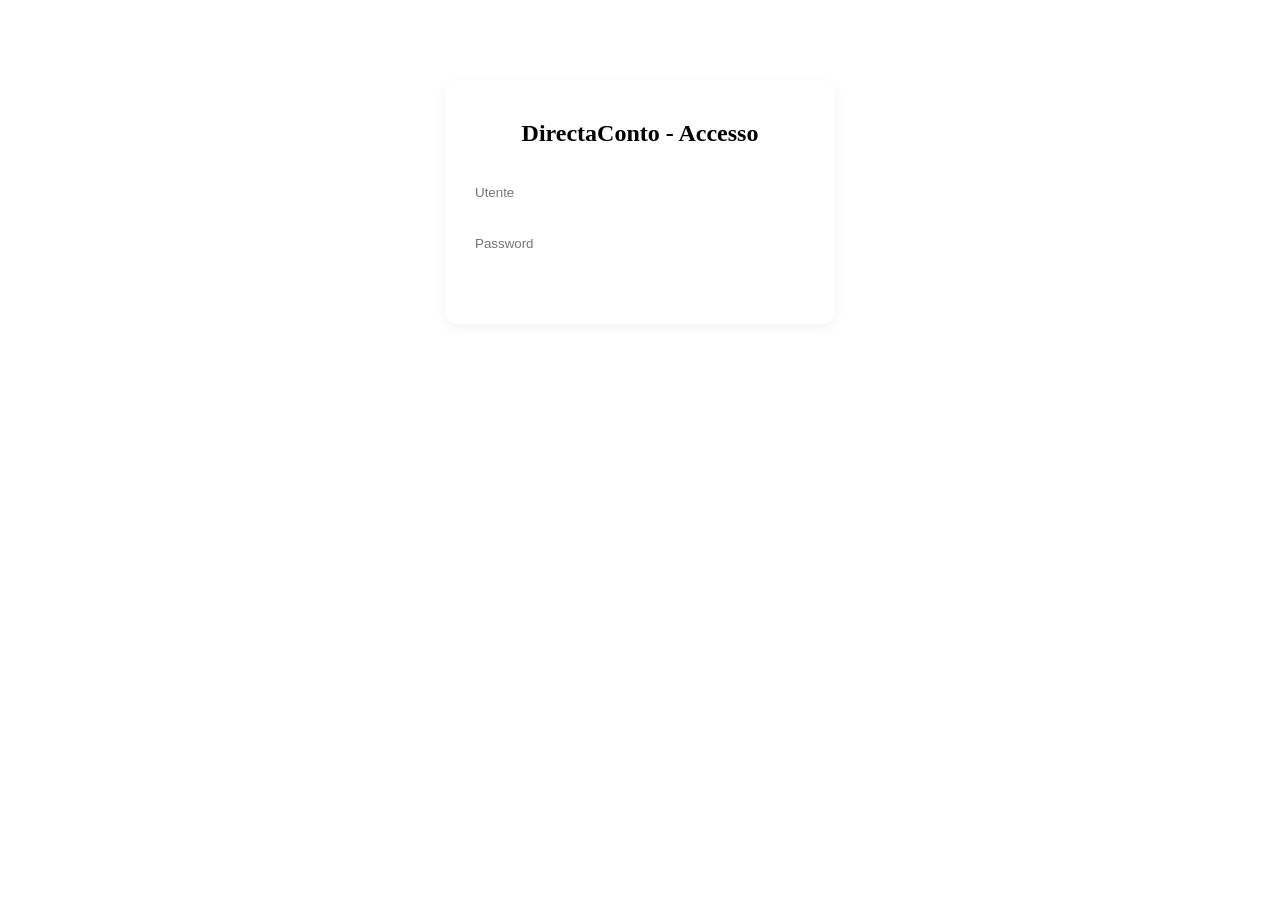
==== index.html @ 078eabe7 "Add files via upload" ====
<!DOCTYPE html>
<html lang="it">
<head>
<meta charset="UTF-8">
<title>Login</title>
<link rel="stylesheet" href="css/style.css">
<style>
  .login-box {
    max-width: 350px;
    margin: 80px auto;
    padding: 20px;
    background: var(--card-bg);
    border-radius: 12px;
    border: 1px solid var(--border);
    box-shadow: 0 4px 12px rgba(0,0,0,0.05);
  }
  input {
    width: 100%;
    padding: 10px;
    margin: 8px 0;
    border-radius: 6px;
    border: 1px solid var(--border);
  }
  button {
    width: 100%;
    padding: 10px;
    background: var(--primary);
    color: white;
    border: none;
    border-radius: 6px;
    cursor: pointer;
    font-weight: 600;
  }
</style>
</head>
<body>

<div class="login-box">
  <h2 style="color:var(--primary);text-align:center;">DirectaConto - Accesso</h2>

  <input type="text" placeholder="Utente">
  <input type="password" placeholder="Password">

  <button onclick="location.href='riepilogo.html'">Entra</button>
</div>

</body>
</html>
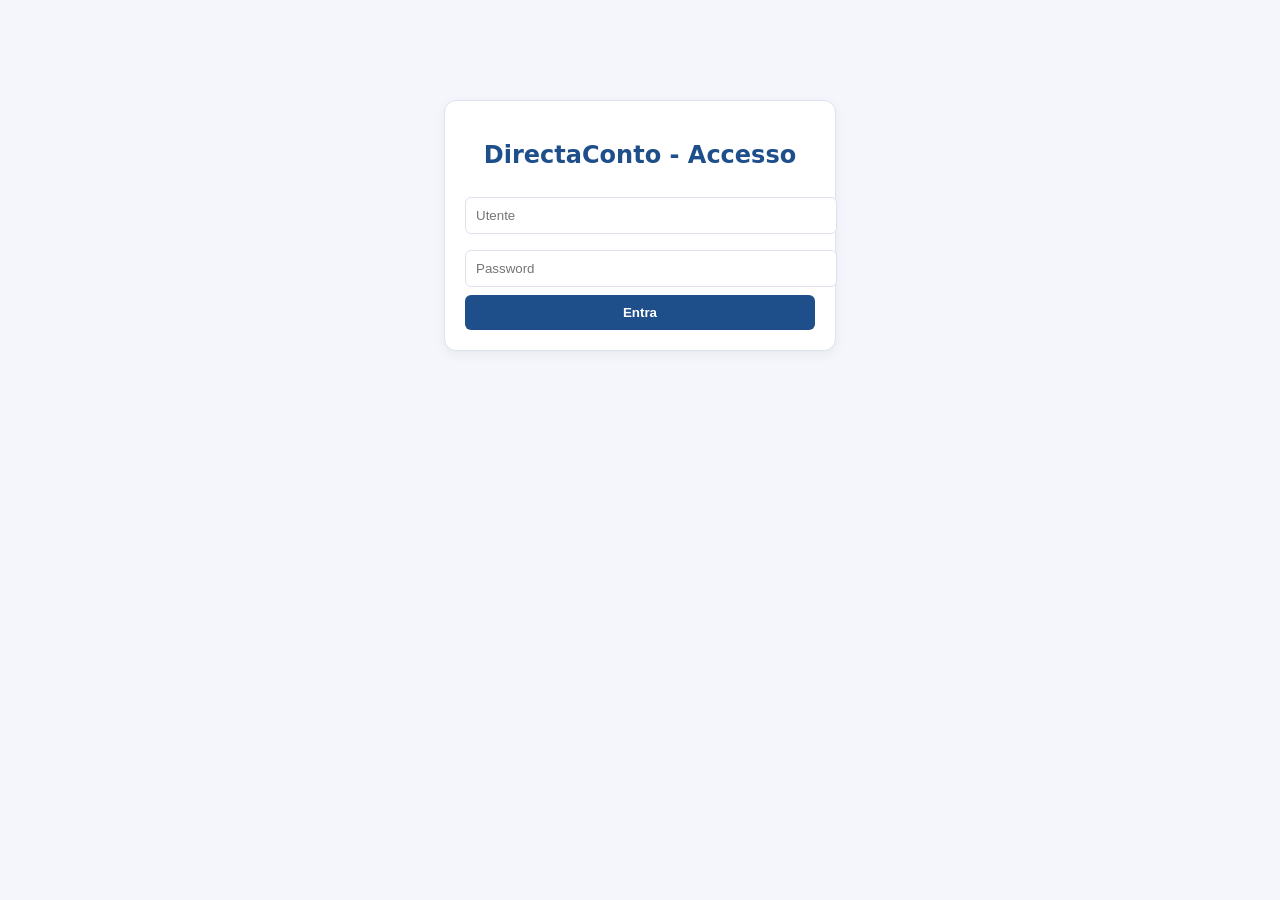
==== commit 00160de3: "Add versioning to CSS stylesheet link Updated stylesheet link to include versioning." ====
--- a/index.html
+++ b/index.html
@@ -3,7 +3,7 @@
 <head>
 <meta charset="UTF-8">
 <title>Login</title>
-<link rel="stylesheet" href="css/style.css">
+<link rel="stylesheet" href="css/style.css?v=2">
 <style>
   .login-box {
     max-width: 350px;
--- a/css/style.css
+++ b/css/style.css
@@ -0,0 +1,165 @@
+:root {
+  --bg: #f4f6fb;
+  --card-bg: #ffffff;
+  --primary: #1f4f8b;
+  --accent-pos: #1c9c5b;
+  --accent-neg: #c0392b;
+  --text-main: #1a1a1a;
+  --text-muted: #7a7a7a;
+  --border: #dde2ee;
+}
+
+body {
+  background: var(--bg);
+  font-family: system-ui, sans-serif;
+  margin: 0;
+  padding: 20px;
+}
+
+.page {
+  max-width: 1100px;
+  margin: 0 auto;
+}
+
+header {
+  display: flex;
+  justify-content: space-between;
+  margin-bottom: 20px;
+}
+
+.logo {
+  font-weight: 600;
+  color: var(--primary);
+  font-size: 1.2rem;
+}
+
+.user-info {
+  color: var(--text-muted);
+  font-size: 0.9rem;
+}
+
+.card {
+  background: var(--card-bg);
+  border-radius: 12px;
+  padding: 16px;
+  border: 1px solid var(--border);
+  box-shadow: 0 4px 12px rgba(0,0,0,0.05);
+  margin-bottom: 20px;
+}
+
+.card-title {
+  font-size: 1rem;
+  font-weight: 600;
+  color: var(--primary);
+  margin-bottom: 12px;
+}
+
+table {
+  width: 100%;
+  border-collapse: collapse;
+  font-size: 0.85rem;
+}
+
+th {
+  background: #e3e7f3;
+  color: var(--primary);
+  padding: 6px;
+  text-align: left;
+}
+
+td {
+  padding: 6px;
+  border-bottom: 1px solid #eee;
+}
+
+tr:nth-child(even) td {
+  background: #f8f9fd;
+}
+
+.pos { color: var(--accent-pos); font-weight: 600; }
+.neg { color: var(--accent-neg); font-weight: 600; }
+
+.navbar {
+  display: flex;
+  gap: 20px;
+  background: #ffffff;
+  padding: 12px 16px;
+  border-radius: 10px;
+  border: 1px solid var(--border);
+  box-shadow: 0 2px 6px rgba(0,0,0,0.05);
+  margin-bottom: 20px;
+}
+
+.navbar a {
+  text-decoration: none;
+  color: var(--primary);
+  font-weight: 600;
+  font-size: 0.95rem;
+}
+
+.navbar a:hover {
+  text-decoration: underline;
+}
+
+.navbar .logout {
+  margin-left: auto;
+  color: var(--accent-neg);
+}
+
+.navbar a.active {
+  color: var(--primary);
+  font-weight: 700;
+  text-decoration: underline;
+}
+
+/* ---------------------------
+   RESPONSIVE MOBILE
+---------------------------- */
+@media (max-width: 768px) {
+
+  body {
+    padding: 10px;
+  }
+
+  .page {
+    margin: 0;
+  }
+
+  header {
+    flex-direction: column;
+    align-items: flex-start;
+    gap: 6px;
+  }
+
+  .navbar {
+    flex-wrap: wrap;
+    gap: 12px;
+    padding: 10px;
+  }
+
+  .navbar a {
+    font-size: 0.9rem;
+  }
+
+  .card {
+    padding: 14px;
+  }
+
+  table {
+    font-size: 0.78rem;
+    display: block;
+    overflow-x: auto;
+    white-space: nowrap;
+  }
+
+  th, td {
+    padding: 6px 8px;
+  }
+
+  /* Evidenziazione pagina attiva anche su mobile */
+  .navbar a.active {
+    font-weight: 700;
+    text-decoration: underline;
+  }
+}
+
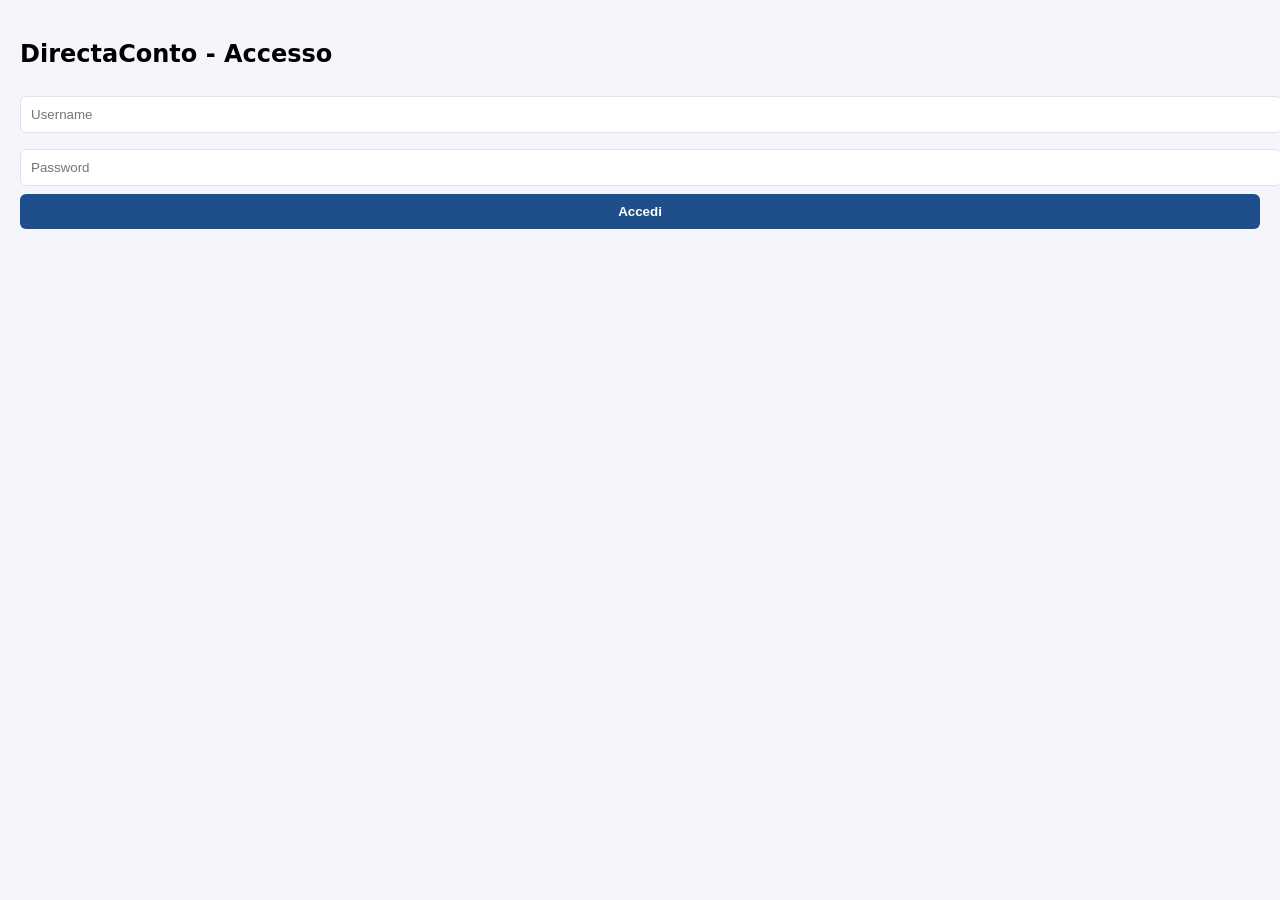
==== commit 8471d0cc: "Revise login form and add JavaScript validation Updated the login form with improved error handling " ====
--- a/index.html
+++ b/index.html
@@ -2,6 +2,7 @@
 <html lang="it">
 <head>
 <meta charset="UTF-8">
+<meta name="viewport" content="width=device-width, initial-scale=1.0">
 <title>Login</title>
 <link rel="stylesheet" href="css/style.css?v=2">
 <style>
@@ -35,14 +36,32 @@
 </head>
 <body>
 
-<div class="login-box">
-  <h2 style="color:var(--primary);text-align:center;">DirectaConto - Accesso</h2>
+<div class="login-container">
+  <h2>DirectaConto - Accesso</h2>
 
-  <input type="text" placeholder="Utente">
-  <input type="password" placeholder="Password">
+  <input type="text" id="username" placeholder="Username">
+  <input type="password" id="password" placeholder="Password">
 
-  <button onclick="location.href='riepilogo.html'">Entra</button>
+  <button onclick="login()">Accedi</button>
+
+  <p id="error" style="color:red; display:none;">Password errata</p>
 </div>
 
 </body>
 </html>
+
+<script>
+function login() {
+  const user = document.getElementById("username").value.trim();
+  const pass = document.getElementById("password").value.trim();
+
+  const VALID_USER = "02788";
+  const VALID_PASS = "stplox2";   // cambia come vuoi
+
+  if (user === VALID_USER && pass === VALID_PASS) {
+    window.location.href = "riepilogo.html";
+  } else {
+    document.getElementById("error").style.display = "block";
+  }
+}
+</script>
--- a/css/style.css
+++ b/css/style.css
@@ -158,8 +158,23 @@
 
   /* Evidenziazione pagina attiva anche su mobile */
   .navbar a.active {
-    font-weight: 700;
-    text-decoration: underline;
+    background: #e3e7f3;
+    border-radius: 6px;
+    padding: 6px 10px;
   }
+  
+  .navbar {
+    flex-direction: column;
+    align-items: stretch;
+    gap: 6px;
+  }
+
+  .navbar a {
+    padding: 10px;
+    background: #f3f4f7;
+    border-radius: 6px;
+    text-align: left;
+  }
+
 }
 
